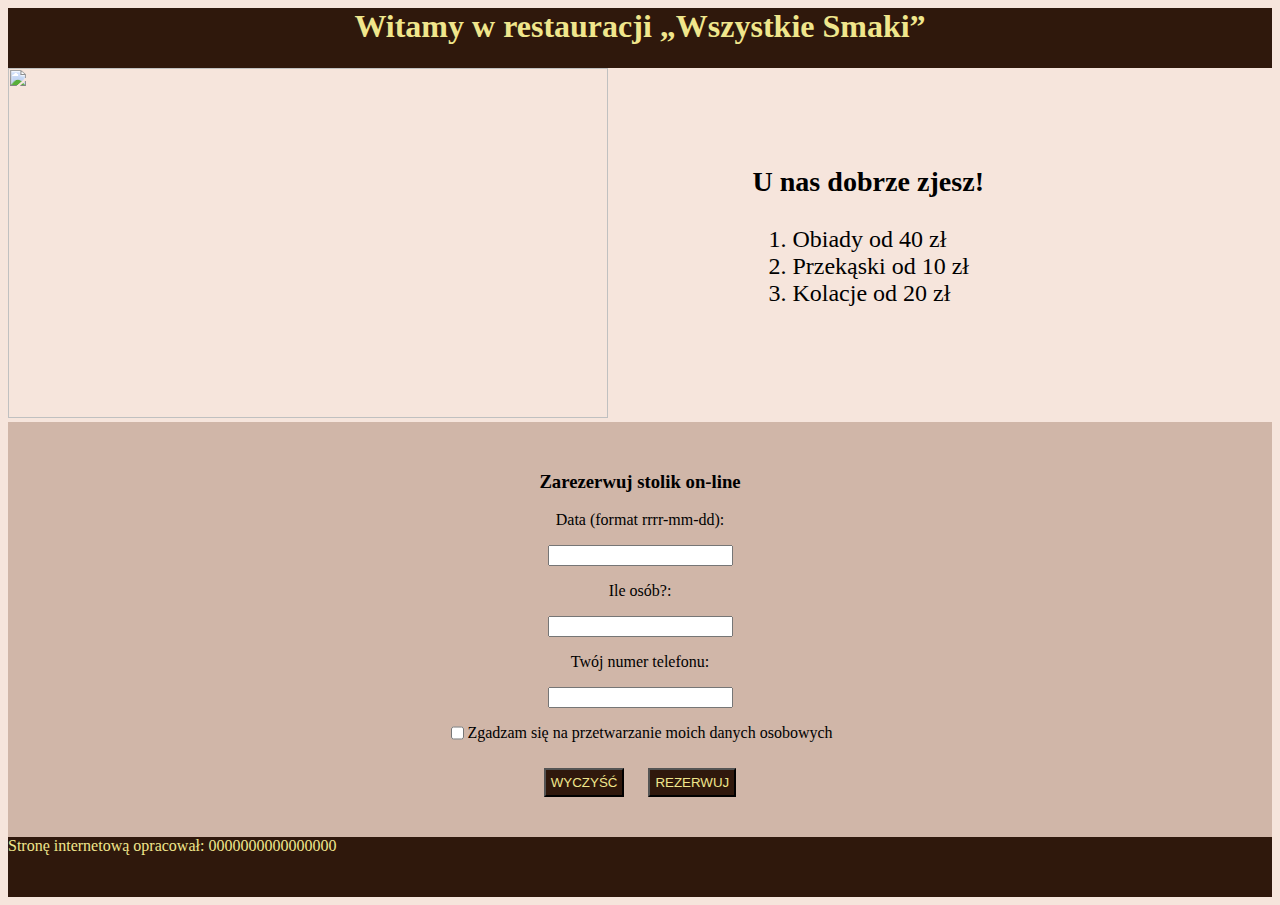
==== restauracja.html @ 309ac2e7 "a" ====
<!DOCTYPE html>
<html lang="pl">
  <head>
    <meta charset="UTF-8" />
    <meta http-equiv="X-UA-Compatible" content="IE=edge" />
    <meta name="viewport" content="width=device-width, initial-scale=1.0" />
    <title>Restauracja Wszystkie Smak</title>
    <link rel="stylesheet" href="./styl_1.css" />
  </head>
  <body>
    <div class="baner"><h1>Witamy w restauracji „Wszystkie Smaki”</h1></div>
    <div class="baners_container">
      <div class="panel_lewy">
        <img
          src="https://encrypted-tbn0.gstatic.com/images?q=tbn:ANd9GcRc9uRCwCb4INztfLnzdmQdcrIYPP2KvN55zg&usqp=CAU"
          class="img"
        />
      </div>
      <div class="panel_prawy">
        <div>
          <h3><strong>U nas dobrze zjesz!</strong></h3>
          <ol>
            <li>Obiady od 40 zł</li>
            <li>Przekąski od 10 zł</li>
            <li>Kolacje od 20 zł</li>
          </ol>
        </div>
      </div>
    </div>
    <div class="panel_dolny">
      <h3>Zarezerwuj stolik on-line</h3>
      <p>Data (format rrrr-mm-dd):</p>
      <input />
      <p>Ile osób?:</p>
      <input />
      <p>Twój numer telefonu:</p>
      <input />
      <div class="checkbox">
        <input type="checkbox" />
        <p>Zgadzam się na przetwarzanie moich danych osobowych</p>
      </div>
      <div class="button_container">
        <button>WYCZYŚĆ</button>
        <button>REZERWUJ</button>
      </div>
    </div>
    <div class="stopka">Stronę internetową opracował: 0000000000000000</div>
  </body>
  
</html>
---- styl_1.css ----
body {
  background: #f6e5dc;
  font-family: Verdana;
}

.baner {
  text-align: center;
  height: 60px;
  background: #2f180c;
  color: khaki;
}

.baner h1 {
  margin: 0;
  padding: 0;
}

.baners_container {
  display: flex;
  width: 100%;
}

.panel_lewy {
  width: 60%;
  background: #f6e5dc;
}

.img {
  height: 350px;
  width: 600px;
}

.panel_prawy {
  background: #f6e5dc;
  font-size: 150%;
  width: 40%;
  padding: 70px;
}

.panel_dolny {
  background: #d0b6a8;
  padding: 30px;
  text-align: center;
  justify-content: center;
}

.checkbox {
  display: flex;
  width: 100%;
  justify-content: center;
}

.button_container button {
  background: #2f180c;
  color: khaki;
  padding: 5px;
  margin: 10px;
}

.stopka {
  background: #2f180c;
  height: 60px;
  width: 100%;
  color: khaki;
}
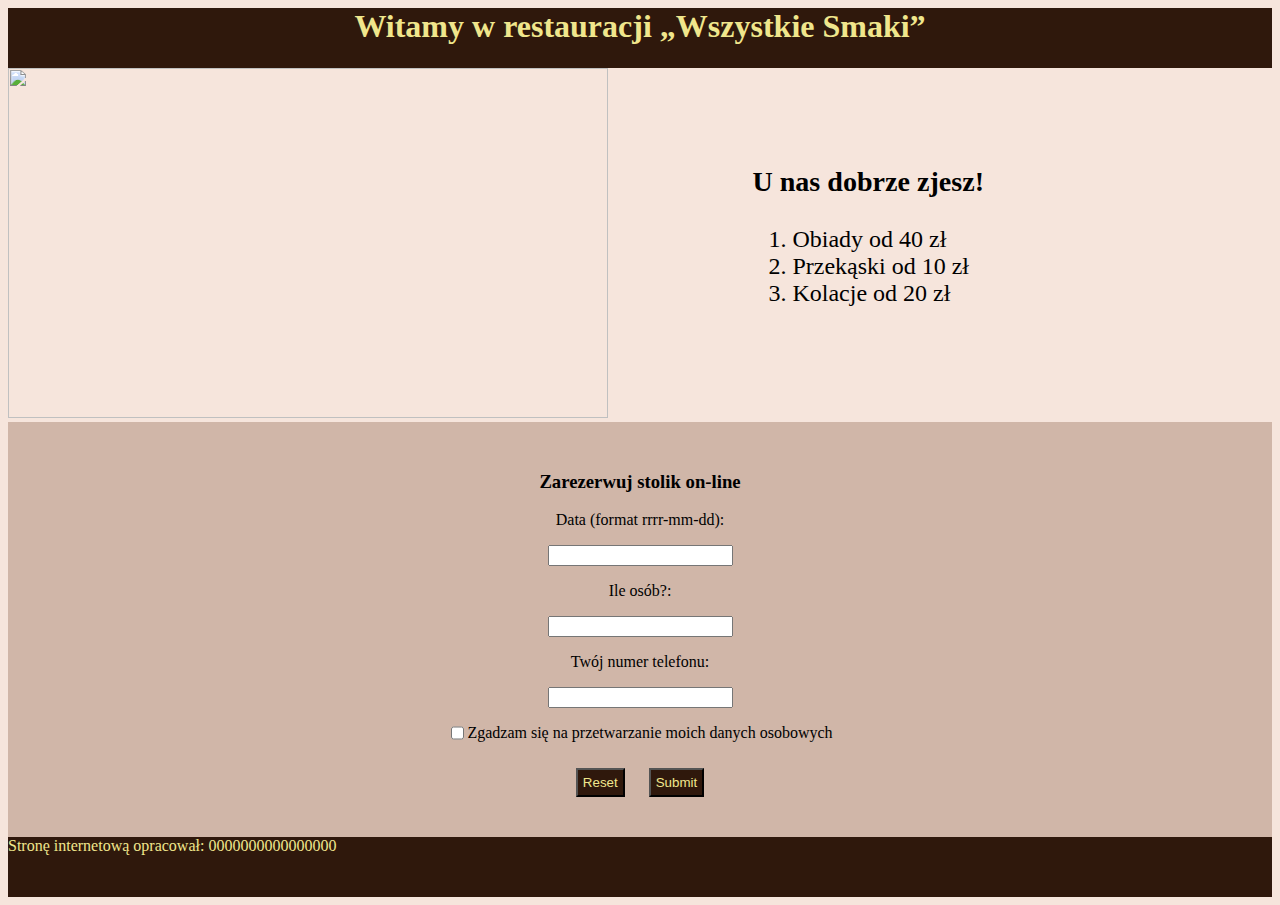
==== commit 856ffdf6: "php and small changes" ====
--- a/restauracja.html
+++ b/restauracja.html
@@ -27,24 +27,23 @@
         </div>
       </div>
     </div>
-    <div class="panel_dolny">
+    <form class="panel_dolny" action="rezerwacja.php">
       <h3>Zarezerwuj stolik on-line</h3>
       <p>Data (format rrrr-mm-dd):</p>
-      <input />
+      <input name="data" id="data" />
       <p>Ile osób?:</p>
-      <input />
+      <input name="ilosc_osob" id="ilosc_osob" />
       <p>Twój numer telefonu:</p>
-      <input />
+      <input name="numer_telefonu" id="numer_telefonu" />
       <div class="checkbox">
         <input type="checkbox" />
         <p>Zgadzam się na przetwarzanie moich danych osobowych</p>
       </div>
       <div class="button_container">
-        <button>WYCZYŚĆ</button>
-        <button>REZERWUJ</button>
+        <input type="reset" class="button" />
+        <input type="submit" class="button" />
       </div>
-    </div>
+    </form>
     <div class="stopka">Stronę internetową opracował: 0000000000000000</div>
   </body>
-  
 </html>
--- a/styl_1.css
+++ b/styl_1.css
@@ -50,7 +50,7 @@
   justify-content: center;
 }
 
-.button_container button {
+.button_container .button {
   background: #2f180c;
   color: khaki;
   padding: 5px;
